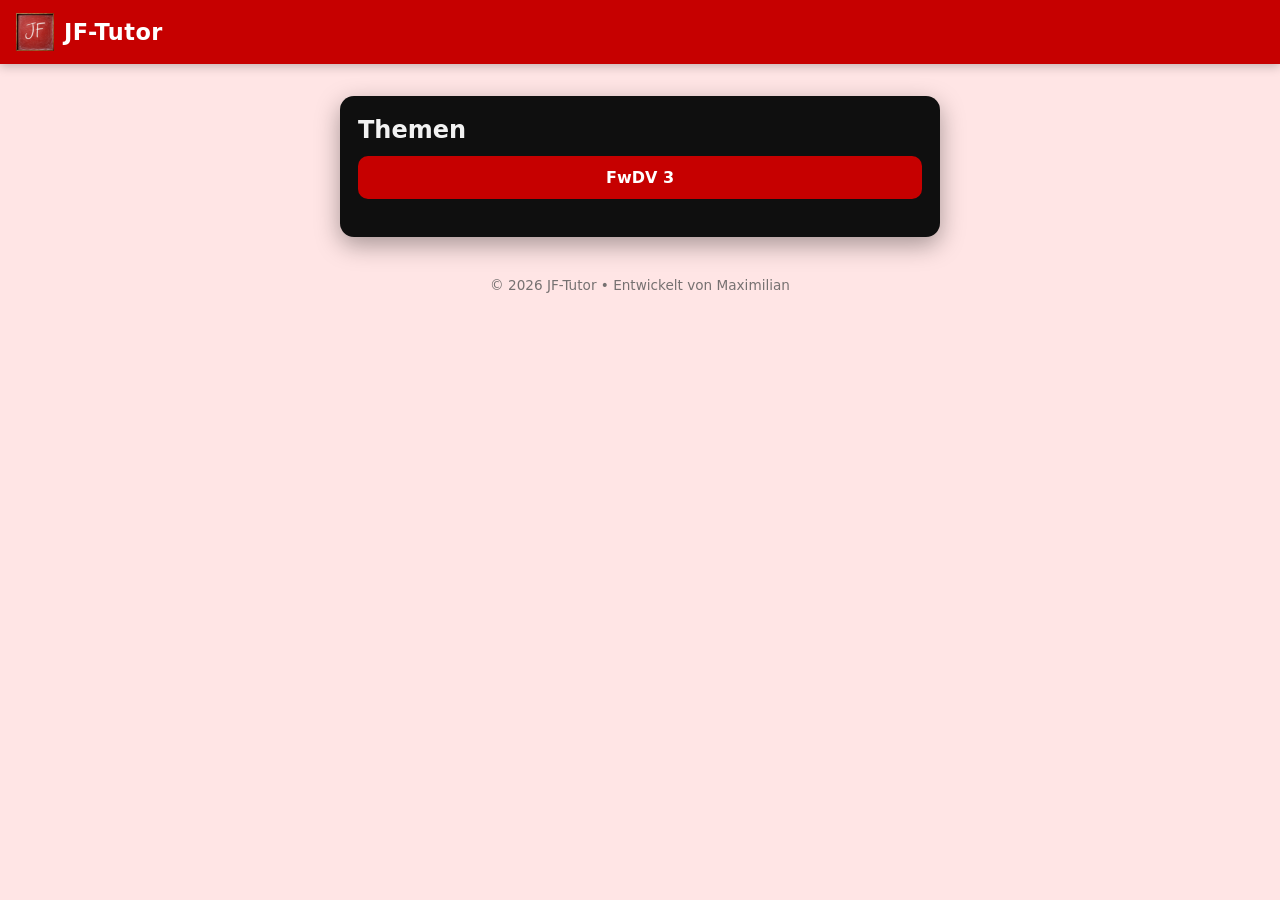
==== index.html @ 1505ba01 "Basic framework" ====
<!DOCTYPE html>
<html lang="de">
<head>
    <meta charset="UTF-8">
    <meta name="viewport" content="width=device-width, initial-scale=1.0">
    <meta name="theme-color" content="#ff0000">
    <meta name="apple-mobile-web-app-capable" content="yes">
    <meta name="apple-mobile-web-app-status-bar-style" content="black-translucent">
    <link rel="manifest" href="manifest.json">
    <title>JF-Tutor</title>
    <link rel="icon" href="icon.png" type="image/png">
    <link rel="stylesheet" href="css/style.css">

</head>
<body>
    <header class="header">
<a href="index.html" class="header-content">
<img src="icon.png" alt="Logo" class="logo">
<span class="title">JF-Tutor</span>
</a>
</header>


<main class="page">


<section class="card">
<h1>Themen</h1>

<a href="fwdv3/index.html"><button class="btn">FwDV 3</button></a>

</section>
</main>

<footer class="footer">
<p>© 2026 JF-Tutor • Entwickelt von Maximilian</p>
</footer>

</body>
</html>
---- css/style.css ----
* {
margin: 0;
padding: 0;
box-sizing: border-box;
font-family: system-ui, -apple-system, BlinkMacSystemFont, "Segoe UI", Roboto, sans-serif;
}


:root {
--fire-red: #c60000;
--fire-red-dark: #9f0000;
--bg-light-red: #ffe5e5;
--card-black: #0f0f0f;
--text-light: #f2f2f2;
}

body {
background: var(--bg-light-red);
min-height: 100vh;
}


/* HEADER */
.header {
position: fixed;
top: 0;
left: 0;
width: 100%;
height: 64px;
background: var(--fire-red);
display: flex;
align-items: center;
padding: 0 16px;
z-index: 1000;
box-shadow: 0 2px 10px rgba(0,0,0,0.25);
}


.header-content {
display: flex;
align-items: center;
gap: 10px;
text-decoration: none;
color: white;
}


.logo {
height: 38px;
}


.title {
font-size: 1.4rem;
font-weight: 700;
letter-spacing: 0.5px;
}


/* PAGE */
.page {
padding-top: 96px;
display: flex;
justify-content: center;
}


/* CARD */
.card {
width: 90%;
max-width: 600px;
background: var(--card-black);
color: var(--text-light);
border-radius: 14px;
padding: 20px 18px 22px;
box-shadow: 0 8px 25px rgba(0,0,0,0.35);
text-align: left;
}


.card h1 {
margin-bottom: 12px;
}


.card p {
line-height: 1.5;
margin-bottom: 14px;
}


/* IMAGE */
.content-img {
width: 100%;
border-radius: 10px;
margin: 10px 0 16px;
}

/* FOOTER */
.footer {
margin-top: 24px;
padding: 16px 10px 22px;
text-align: center;
font-size: 0.85rem;
color: #555;
}


.footer p {
opacity: 0.8;
}

/* BUTTON */
.btn {
width: 100%;
background: var(--fire-red);
border: none;
color: white;
padding: 12px 14px;
border-radius: 10px;
font-size: 1rem;
font-weight: 600;
cursor: pointer;
transition: all 0.2s ease;
margin-bottom: 16px; /* Abstand unter dem Button */
}


.btn:hover {
background: var(--fire-red-dark);
transform: translateY(-1px);
box-shadow: 0 4px 10px rgba(0,0,0,0.4);
}


.btn:active {
transform: scale(0.98);
}
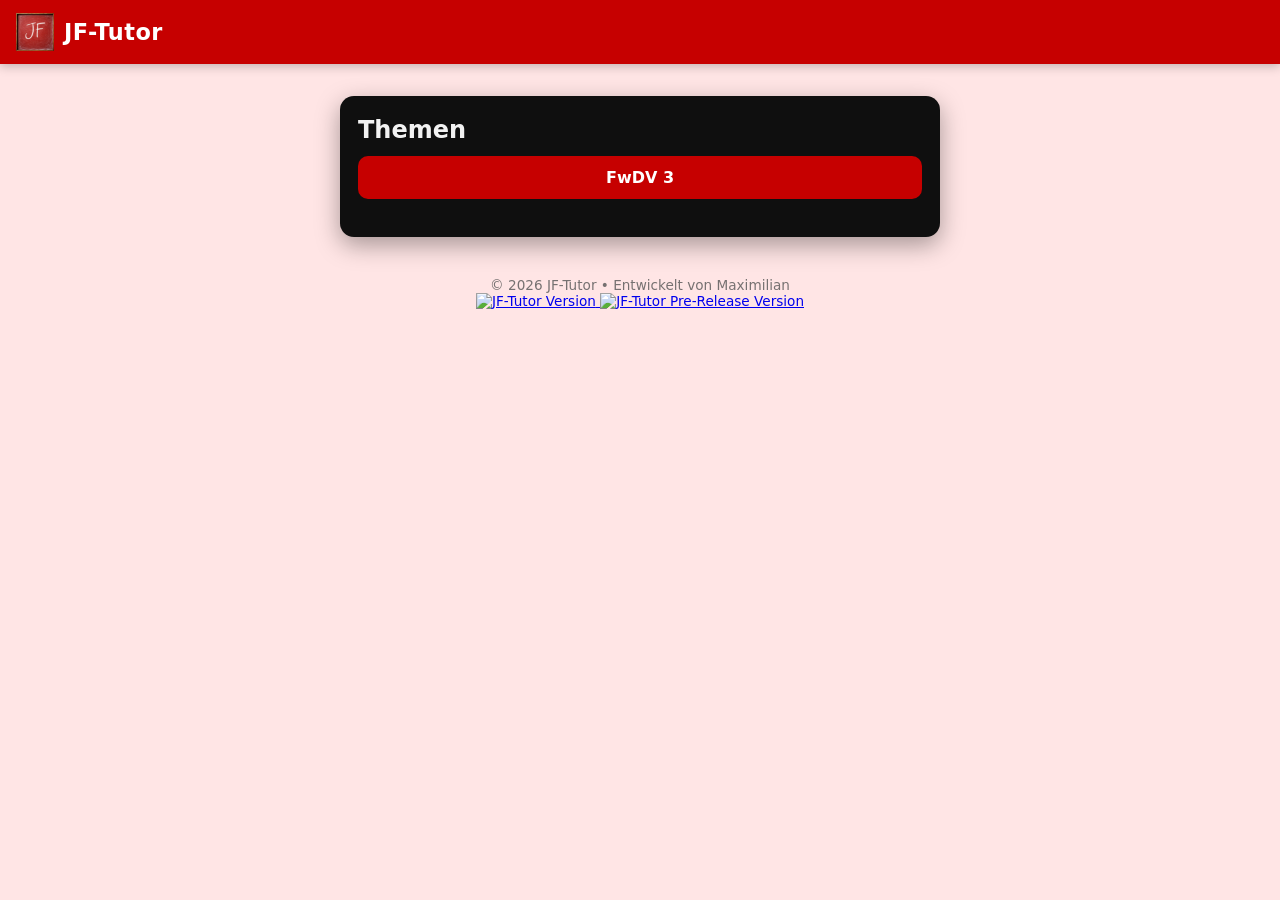
==== commit 2e39ec44: "Ad beta to index" ====
--- a/index.html
+++ b/index.html
@@ -34,6 +34,12 @@
 
 <footer class="footer">
 <p>© 2026 JF-Tutor • Entwickelt von Maximilian</p>
+<a href="https://maxel8.github.io/JF-Tutor/">
+  <img src="https://img.shields.io/github/v/release/Maxel8/JF-Tutor?label=stable&color=brightgreen" alt="JF-Tutor Version">
+</a>
+<a href="https://maxel8.github.io/beta.JF-Tutor/">
+  <img src="https://img.shields.io/github/v/release/Maxel8/JF-Tutor?include_prereleases&label=beta&color=yellow" alt="JF-Tutor Pre-Release Version">
+</a>
 </footer>
 
 </body>
--- a/css/style.css
+++ b/css/style.css
@@ -96,6 +96,17 @@
 margin: 10px 0 16px;
 }
 
+.symbol-img {
+  max-width: 50%;
+  width: 100%;
+  border-radius: 10px;
+  margin: 10px auto 16px;
+  background-color: white;
+  padding: 8px;
+  box-shadow: 0 2px 5px rgba(0,0,0,0.1);
+  display: block;
+}
+
 /* FOOTER */
 .footer {
 margin-top: 24px;
@@ -135,4 +146,105 @@
 
 .btn:active {
 transform: scale(0.98);
+}
+
+.btn_kapitel {
+width: 100%;
+background: #fff;
+border: none;
+color: var(--fire-red);
+padding: 12px 14px;
+border-radius: 10px;
+font-size: 1rem;
+font-weight: 600;
+cursor: pointer;
+margin-bottom: 16px;
+
+transition: background 0.2s ease, transform 0.2s ease, box-shadow 0.2s ease, color 0.2s ease;
+}
+
+.btn_kapitel:hover {
+background: var(--fire-red);
+color: #fff;
+transform: translateY(-1px);
+box-shadow: 0 4px 10px rgba(0,0,0,0.35);
+}
+
+.btn_kapitel:active {
+transform: scale(0.98);
+}
+
+
+
+
+table {
+  width: 100%;
+  border-collapse: collapse;
+  background: #1e1e1e;
+  border-radius: 10px;
+  overflow: hidden;
+  font-family: system-ui, -apple-system, Segoe UI, Roboto, sans-serif;
+}
+
+th, td {
+  padding: 12px 16px;
+  color: white;
+  text-align: left;
+  border: none;
+}
+
+thead {
+  background: linear-gradient(135deg, #b30000, #7a0000);
+}
+
+th {
+  font-weight: 600;
+  letter-spacing: 0.4px;
+}
+
+tbody tr {
+  transition: background 0.2s ease, transform 0.1s ease;
+}
+
+tbody tr:hover {
+  background: rgba(255, 255, 255, 0.06);
+}
+
+tbody tr:nth-child(even) {
+  background: rgba(255, 255, 255, 0.02);
+}
+
+tbody tr:active {
+  transform: scale(0.995);
+}
+
+ul, ol {
+    color: rgb(255, 255, 255);       /* Textfarbe */
+    padding-left: 20px; /* Abstand vom Rand */
+    margin: 10px 0;     /* Abstand oben und unten */ 
+}
+
+form {
+max-width: 700px;
+margin: 40px auto;
+background: var(--fire-red);
+padding: 28px 32px;
+border-radius: 14px;
+box-shadow: 0 8px 25px rgba(0,0,0,0.08);
+}
+
+label {
+display: flex;
+align-items: center;
+gap: 10px;
+margin: 6px 0;
+cursor: pointer;
+}
+
+input[type="checkbox"],
+input[type="radio"] {
+accent-color: var(--fire-red); /* Feuerwehr-Rot */
+width: 18px;
+height: 18px;
+cursor: pointer;
 }
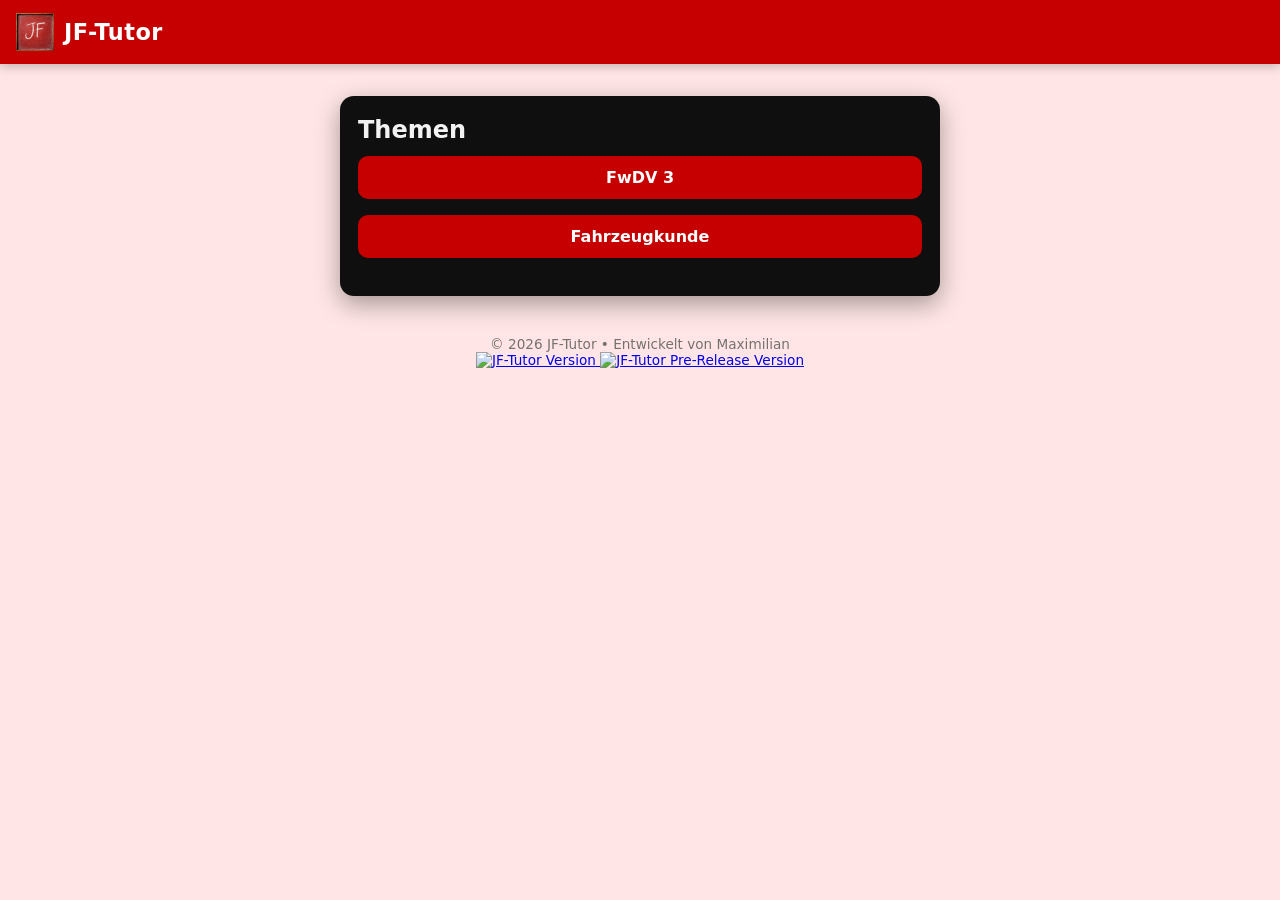
==== commit 7e205bb8: "Adding to overview / adding all necessary pages (+ first topic)" ====
--- a/index.html
+++ b/index.html
@@ -28,6 +28,7 @@
 <h1>Themen</h1>
 
 <a href="fwdv3/index.html"><button class="btn">FwDV 3</button></a>
+<a href="fahrzeugkunde/index.html"><button class="btn">Fahrzeugkunde</button></a>
 
 </section>
 </main>
